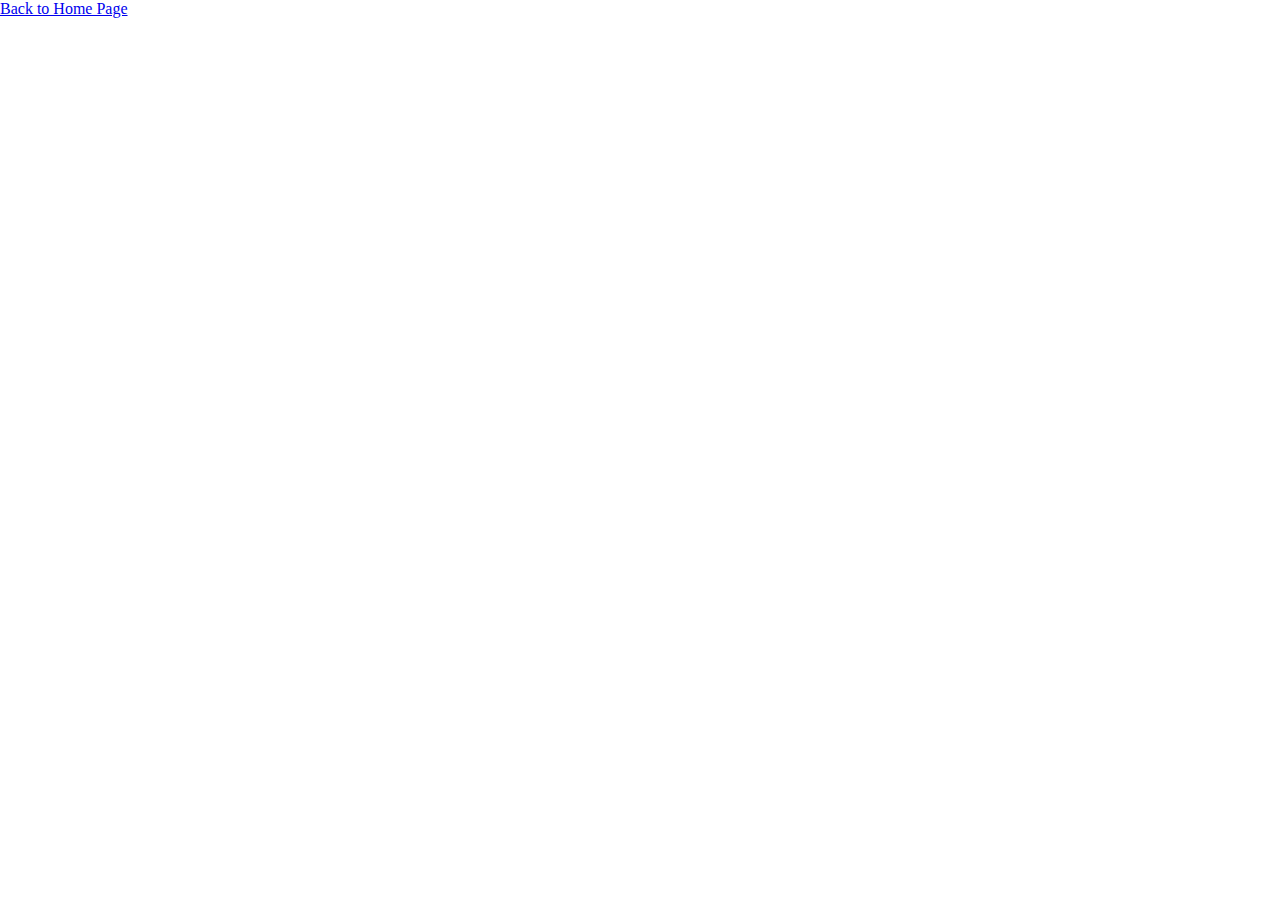
==== Contact.html @ 75fe2798 "removed files" ====
<!DOCTYPE html>
<html lang="en">
<head>
   <meta charset="UTF-8">
   <meta http-equiv="X-UA-Compatible" content="IE=edge">
   <meta name="viewport" content="width=device-width, initial-scale=1.0">
   <title>Ogbonge Nigerian Dishes</title>

   <link rel="shortcut icon" href="./Favicon.png" type="image/x-icon">

   <link rel="stylesheet" href="Style Recipe.css">

</head>
<body>
   
      <!-- Link to Index page -->
      <a href="./Index.html">Back to Home Page</a>


      <br>
      <br>
      <br>
      <br>
      <br>
      <br>
      <br>
      <br>
      <br>
      <br>
      <br>
      <br>
      <br>
      <br>
      <br>
      <br>
      <br>
      <br>
      <br>
      <br>
</body>
</html>
---- Style Recipe.css ----
div {
transition: all;

}

div {
   color: black;
}

body {
   margin: 0ch;
}
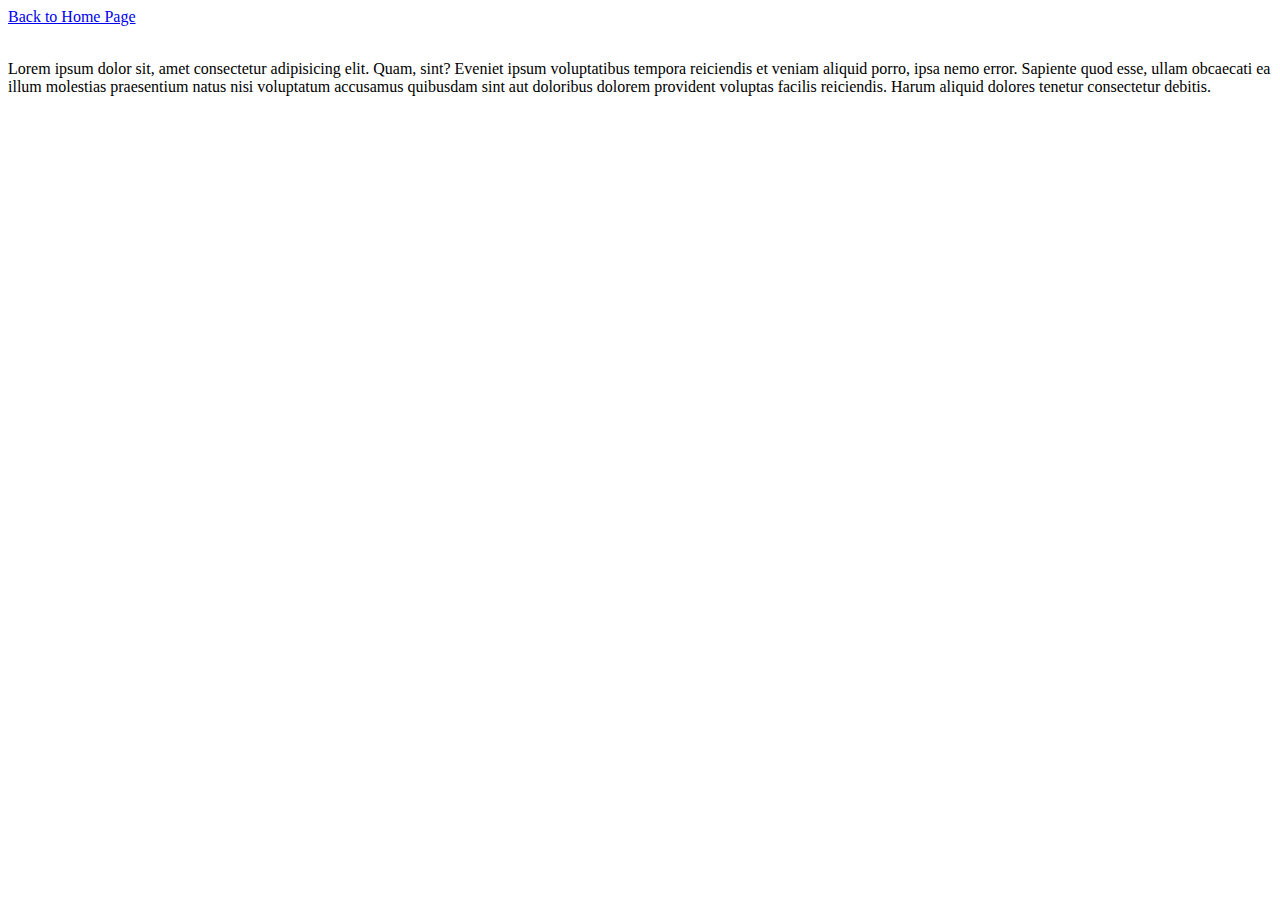
==== commit 2a4ced7f: "Added lorem ipsum" ====
--- a/Contact.html
+++ b/Contact.html
@@ -16,9 +16,10 @@
       <!-- Link to Index page -->
       <a href="./Index.html">Back to Home Page</a>
 
-
       <br>
       <br>
+
+      <p>Lorem ipsum dolor sit, amet consectetur adipisicing elit. Quam, sint? Eveniet ipsum voluptatibus tempora reiciendis et veniam aliquid porro, ipsa nemo error. Sapiente quod esse, ullam obcaecati ea illum molestias praesentium natus nisi voluptatum accusamus quibusdam sint aut doloribus dolorem provident voluptas facilis reiciendis. Harum aliquid dolores tenetur consectetur debitis.</p>
       <br>
       <br>
       <br>
--- a/Style Recipe.css
+++ b/Style Recipe.css
@@ -1,12 +1,33 @@
-div {
-transition: all;
-
+<<<<<<< HEAD
+=======
+p{
+   margin: 2px;
+   color: #ff0000
 }
 
-div {
+span{
+   transition: 2s red;
+   margin: 25px;
    color: black;
+   box-shadow: #ff0000;
 }
 
-body {
-   margin: 0ch;
-}+div{
+   flex: auto;
+   color: greenyellow;
+}
+
+<<<<<<< HEAD
+>>>>>>> bb42cfa (Added Div on recipe page)
+=======
+div > p {
+color: bisque;
+}
+
+.a{
+   color:black;
+} 
+
+
+
+>>>>>>> 0eac1df (Added lorem ipsum)
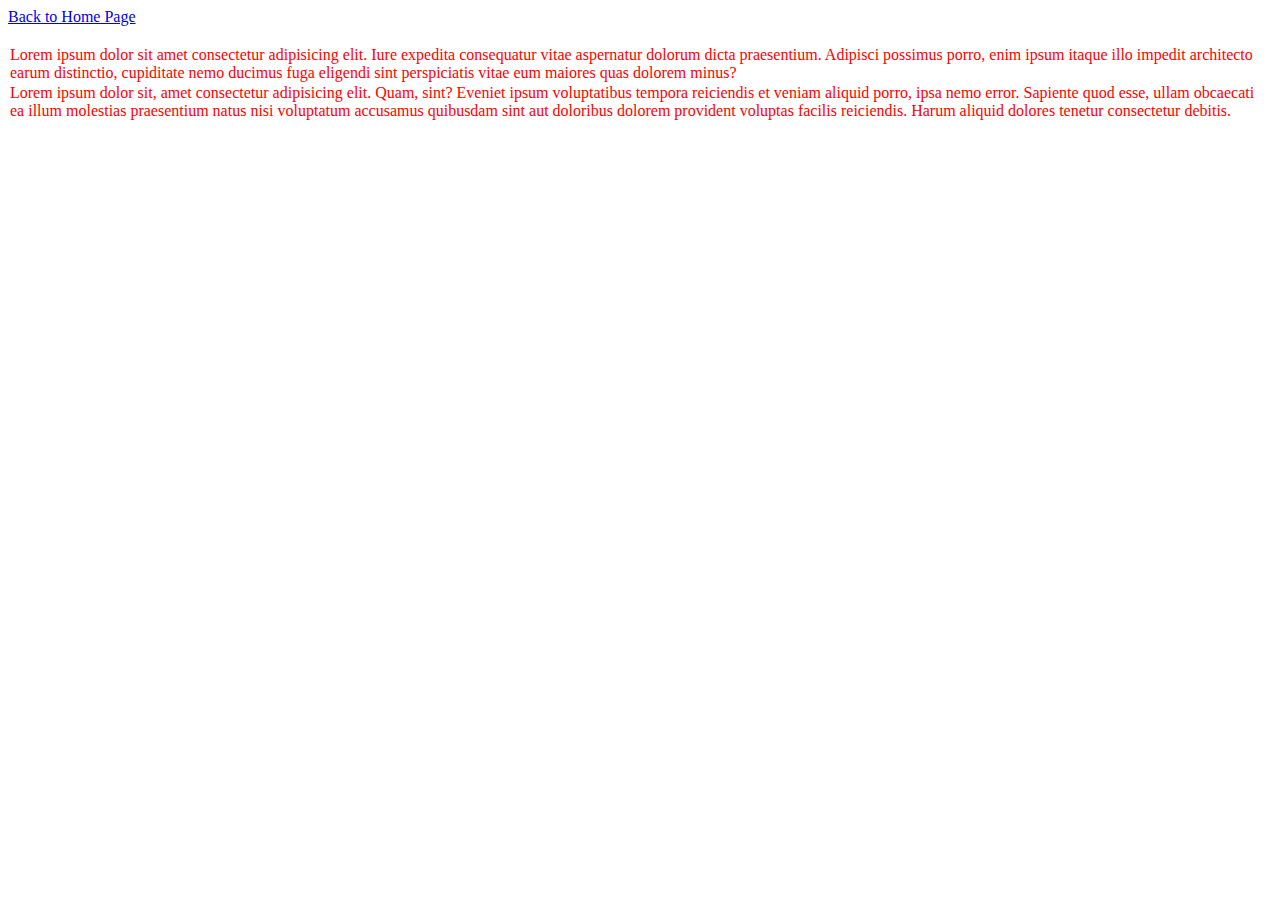
==== commit aba7940a: "updates" ====
--- a/Contact.html
+++ b/Contact.html
@@ -18,6 +18,9 @@
 
       <br>
       <br>
+
+<p>Lorem ipsum dolor sit amet consectetur adipisicing elit. Iure expedita consequatur vitae aspernatur dolorum dicta praesentium. Adipisci possimus porro, enim ipsum itaque illo impedit architecto earum distinctio, cupiditate nemo ducimus fuga eligendi sint perspiciatis vitae eum maiores quas dolorem minus?</p>
+
 
       <p>Lorem ipsum dolor sit, amet consectetur adipisicing elit. Quam, sint? Eveniet ipsum voluptatibus tempora reiciendis et veniam aliquid porro, ipsa nemo error. Sapiente quod esse, ullam obcaecati ea illum molestias praesentium natus nisi voluptatum accusamus quibusdam sint aut doloribus dolorem provident voluptas facilis reiciendis. Harum aliquid dolores tenetur consectetur debitis.</p>
       <br>
--- a/Style Recipe.css
+++ b/Style Recipe.css
@@ -1,6 +1,4 @@
-<<<<<<< HEAD
-=======
-p{
+p {
    margin: 2px;
    color: #ff0000
 }
@@ -9,7 +7,7 @@
    transition: 2s red;
    margin: 25px;
    color: black;
-   box-shadow: #ff0000;
+   box-shadow: red
 }
 
 div{
@@ -17,9 +15,6 @@
    color: greenyellow;
 }
 
-<<<<<<< HEAD
->>>>>>> bb42cfa (Added Div on recipe page)
-=======
 div > p {
 color: bisque;
 }
@@ -30,4 +25,3 @@
 
 
 
->>>>>>> 0eac1df (Added lorem ipsum)
